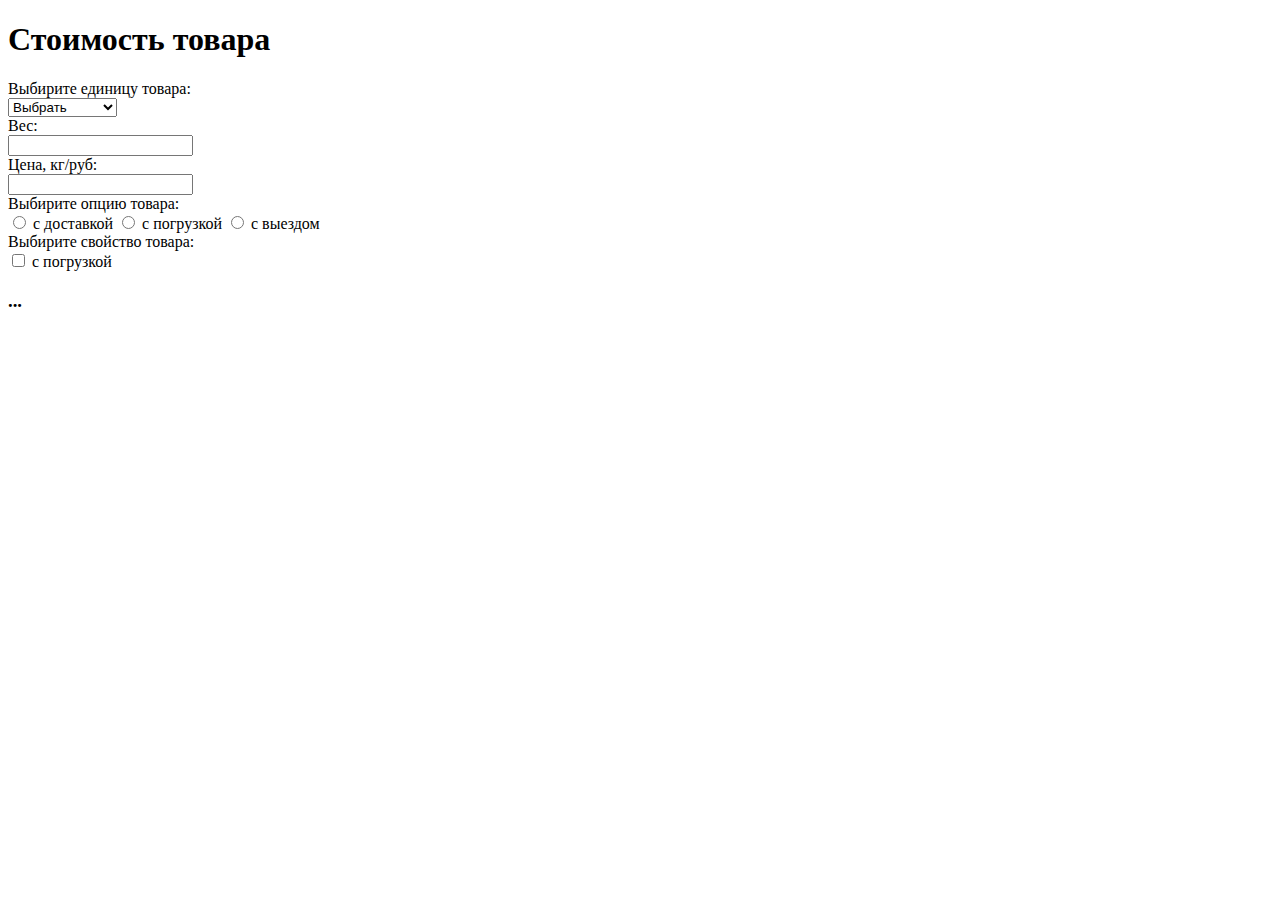
==== cal2.html @ 2ddeba35 "Add files via upload" ====
<!DOCTYPE html>
<html lang="ru">

    <head>
        <meta charset="utf-8">
        <title>Задание 6</title>
        <link rel="stylesheet" href="https://cdn.jsdelivr.net/npm/bootstrap@5.0.2/dist/css/bootstrap.min.css" integrity="sha384-EVSTQN3/azprG1Anm3QDgpJLIm9Nao0Yz1ztcQTwFspd3yD65VohhpuuCOmLASjC" crossorigin="anonymous">
        <link rel="stylesheet" href="style_cal.css"/>
        <meta name="viewport" content="width=device-width, initial-scale=1, shrink-to-fit=no">  
    </head>
    <body>

    <div class="container-fluid">
        <div class="row d-flex text-center px-10">
            <div id="one" class="col-7 px-0 mx-auto border border-danger">
                <h1>
                    Стоимость товара
                </h1>
          </div>
          <div id="two" class="col-7 mt-1 pb-1 mx-auto px-0 border border-danger">
              <form>
                <label>
                    Выбирите единицу товара:<br/>
                    <select name="type_weight">
                        <option value="1">Выбрать</option>
                        <option value="2">тонн(т)</option>
                        <option value="3">килограмм(кг)</option>
                        <option value="4">грамм(г)</option>
                    </select>
                </label><br/>
                    <label>
                        Вес:<br/>
                        <input type="text" id="weight" value=""
                    </label><br/>
                    <label>
                        Цена, кг/руб:<br/>
                        <input type="text" id="pay"value="">
                    </label><br/>
                    <div class="options" id="options">
                        Выбирите опцию товара:<br/> 
                        <label><input type="radio" name = "option"value="1"> c доставкой </label>
                        <label><input type="radio" name="option" value="2"> c погрузкой </label>
                        <label><input type="radio" name="option" value="3"> c выездом </label><br/>
                    </div>
                    <div class="property" id="property">
                        Выбирите свойство товара:<br/>
                        <label><input type="checkbox" name="property" value="1"> c погрузкой </label><br/>
                    </div>
                </form>
            </div>
            <div id="three" class="col-7 mt-1 pb-1 mx-auto px-0 border border-danger">
                <h3 id="cost">...</h3>
            </div>
        </div>
    </div>
    <script src="https://cdn.jsdelivr.net/npm/bootstrap@5.0.2/dist/js/bootstrap.bundle.min.js" integrity="sha384-MrcW6ZMFYlzcLA8Nl+NtUVF0sA7MsXsP1UyJoMp4YLEuNSfAP+JcXn/tWtIaxVXM" crossorigin="anonymous"></script>
    <script src="fun_cal2.js"></script>
    </body>
</html>
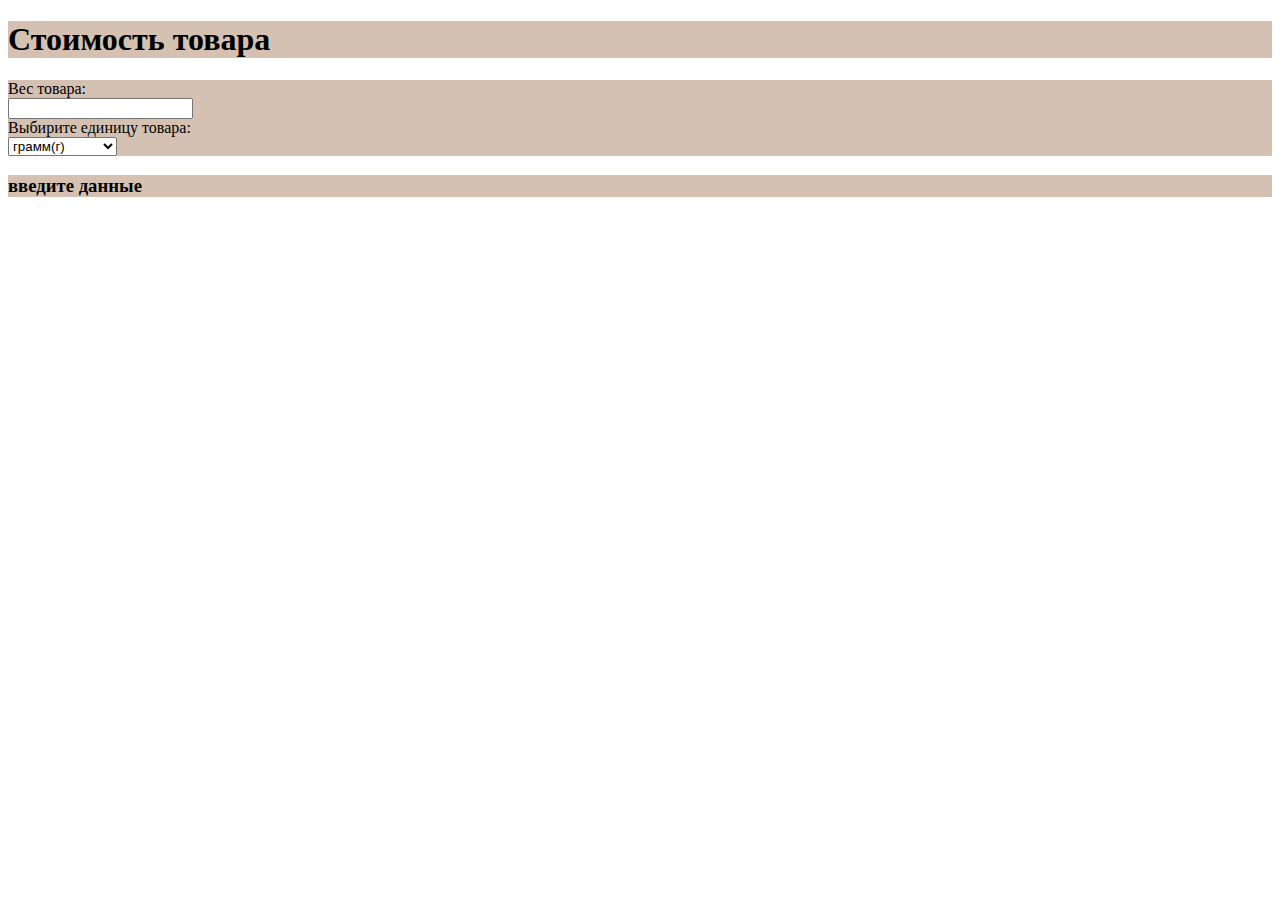
==== commit 0a691e23: "Update cal2.html" ====
--- a/cal2.html
+++ b/cal2.html
@@ -1,6 +1,5 @@
 <!DOCTYPE html>
 <html lang="ru">
-
     <head>
         <meta charset="utf-8">
         <title>Задание 6</title>
@@ -12,29 +11,24 @@
 
     <div class="container-fluid">
         <div class="row d-flex text-center px-10">
-            <div id="one" class="col-7 px-0 mx-auto border border-danger">
+            <div id="one" class="col-7 px-0 mx-auto border border-white">
                 <h1>
                     Стоимость товара
                 </h1>
           </div>
-          <div id="two" class="col-7 mt-1 pb-1 mx-auto px-0 border border-danger">
+          <div id="two" class="col-7 mt-1 pb-1 mx-auto px-0 border border-white">
               <form>
-                <label>
-                    Выбирите единицу товара:<br/>
-                    <select name="type_weight">
-                        <option value="1">Выбрать</option>
-                        <option value="2">тонн(т)</option>
-                        <option value="3">килограмм(кг)</option>
-                        <option value="4">грамм(г)</option>
-                    </select>
-                </label><br/>
                     <label>
-                        Вес:<br/>
-                        <input type="text" id="weight" value=""
+                        Вес товара:<br/>
+                        <input id="weight"name="weight"type="text" />
                     </label><br/>
                     <label>
-                        Цена, кг/руб:<br/>
-                        <input type="text" id="pay"value="">
+                        Выбирите единицу товара:<br/>
+                        <select name="type">
+                            <option value="gram">грамм(г)</option>
+                            <option value="kg">килограмм(кг)</option>
+                            <option value="t">тонна(т)</option>
+                        </select>
                     </label><br/>
                     <div class="options" id="options">
                         Выбирите опцию товара:<br/> 
@@ -48,7 +42,7 @@
                     </div>
                 </form>
             </div>
-            <div id="three" class="col-7 mt-1 pb-1 mx-auto px-0 border border-danger">
+            <div id="three" class="col-7 mt-1 pb-1 mx-auto px-0 border border-white">
                 <h3 id="cost">...</h3>
             </div>
         </div>
@@ -56,4 +50,4 @@
     <script src="https://cdn.jsdelivr.net/npm/bootstrap@5.0.2/dist/js/bootstrap.bundle.min.js" integrity="sha384-MrcW6ZMFYlzcLA8Nl+NtUVF0sA7MsXsP1UyJoMp4YLEuNSfAP+JcXn/tWtIaxVXM" crossorigin="anonymous"></script>
     <script src="fun_cal2.js"></script>
     </body>
-</html>+</html>
--- a/style_cal.css
+++ b/style_cal.css
@@ -0,0 +1,7 @@
+#property, #options{
+    display: none;
+  }
+  
+  #one, #two, #three{
+    background-color: #d4c1b2;
+  }
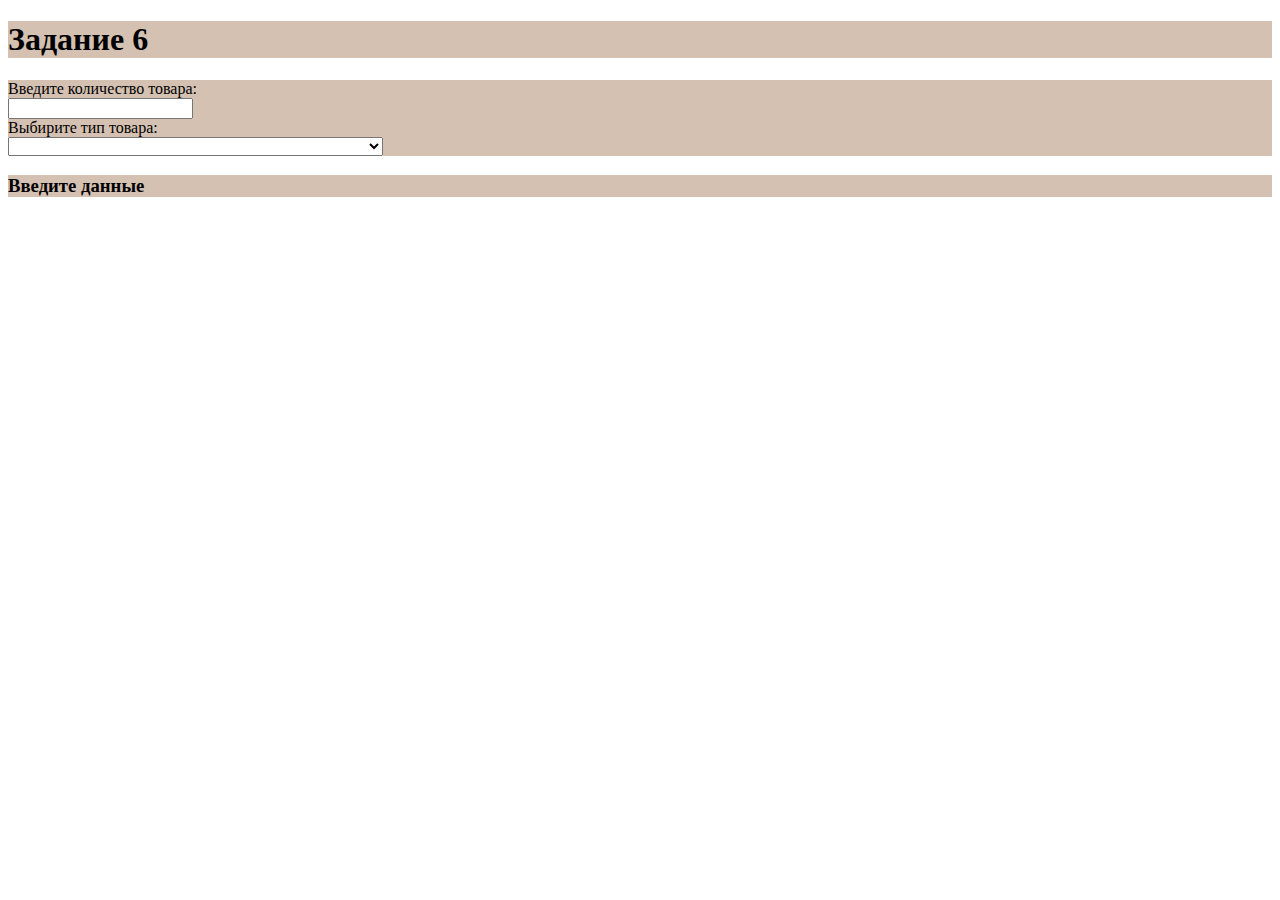
==== commit 5889fcf2: "Update cal2.html" ====
--- a/cal2.html
+++ b/cal2.html
@@ -1,9 +1,10 @@
 <!DOCTYPE html>
 <html lang="ru">
+
     <head>
         <meta charset="utf-8">
         <title>Задание 6</title>
-        <link rel="stylesheet" href="https://cdn.jsdelivr.net/npm/bootstrap@5.0.2/dist/css/bootstrap.min.css" integrity="sha384-EVSTQN3/azprG1Anm3QDgpJLIm9Nao0Yz1ztcQTwFspd3yD65VohhpuuCOmLASjC" crossorigin="anonymous">
+        <link href="https://cdn.jsdelivr.net/npm/bootstrap@5.0.2/dist/css/bootstrap.min.css" rel="stylesheet" integrity="sha384-EVSTQN3/azprG1Anm3QDgpJLIm9Nao0Yz1ztcQTwFspd3yD65VohhpuuCOmLASjC" crossorigin="anonymous">
         <link rel="stylesheet" href="style_cal.css"/>
         <meta name="viewport" content="width=device-width, initial-scale=1, shrink-to-fit=no">  
     </head>
@@ -11,43 +12,47 @@
 
     <div class="container-fluid">
         <div class="row d-flex text-center px-10">
-            <div id="one" class="col-7 px-0 mx-auto border border-white">
+            <div id="one" class="col-7 px-0 mx-auto border border-danger">
                 <h1>
-                    Стоимость товара
+                    Задание 6
                 </h1>
           </div>
-          <div id="two" class="col-7 mt-1 pb-1 mx-auto px-0 border border-white">
+          <div id="two" class="col-7 mt-1 pb-1 mx-auto px-0 border border-danger">
               <form>
                     <label>
-                        Вес товара:<br/>
-                        <input id="weight"name="weight"type="text" />
+                        Введите количество товара:<br/>
+                        <input id="quantity" name="quantity" type="text"/>
                     </label><br/>
                     <label>
-                        Выбирите единицу товара:<br/>
+                        Выбирите тип товара:<br/>
                         <select name="type">
-                            <option value="gram">грамм(г)</option>
-                            <option value="kg">килограмм(кг)</option>
-                            <option value="t">тонна(т)</option>
+                            <option value=""></option>
+                            <option value="cookies"> Кедровый грильяж с сосновой шишкой "Сибирский кедр" </option>
+                            <option value="chocolate"> Конфеты «А.Коркунов» </option>
+                            <option value="candies"> Марципановые фрукты "Grondard" </option>
                         </select>
                     </label><br/>
                     <div class="options" id="options">
-                        Выбирите опцию товара:<br/> 
-                        <label><input type="radio" name = "option"value="1"> c доставкой </label>
-                        <label><input type="radio" name="option" value="2"> c погрузкой </label>
-                        <label><input type="radio" name="option" value="3"> c выездом </label><br/>
+                        Выбирите опцию товара:<br/>
+                        <label><input type="radio" name="option" value="1" > "Ассорти" темный и молочный шоколад </label>
+                        <label><input type="radio" name="option" value="2" > молочный шоколад </label>
+                        <label><input type="radio" name="option" value="3" > темный шоколад </label><br/>
                     </div>
                     <div class="property" id="property">
                         Выбирите свойство товара:<br/>
-                        <label><input type="checkbox" name="property" value="1"> c погрузкой </label><br/>
+                        <label><input type="checkbox" name="property" value="1"> с орехами </label><br/>
                     </div>
                 </form>
             </div>
-            <div id="three" class="col-7 mt-1 pb-1 mx-auto px-0 border border-white">
+            <div id="three" class="col-7 mt-1 pb-1 mx-auto px-0 border border-danger">
                 <h3 id="cost">...</h3>
             </div>
         </div>
     </div>
+
     <script src="https://cdn.jsdelivr.net/npm/bootstrap@5.0.2/dist/js/bootstrap.bundle.min.js" integrity="sha384-MrcW6ZMFYlzcLA8Nl+NtUVF0sA7MsXsP1UyJoMp4YLEuNSfAP+JcXn/tWtIaxVXM" crossorigin="anonymous"></script>
     <script src="fun_cal2.js"></script>
+
     </body>
+
 </html>
